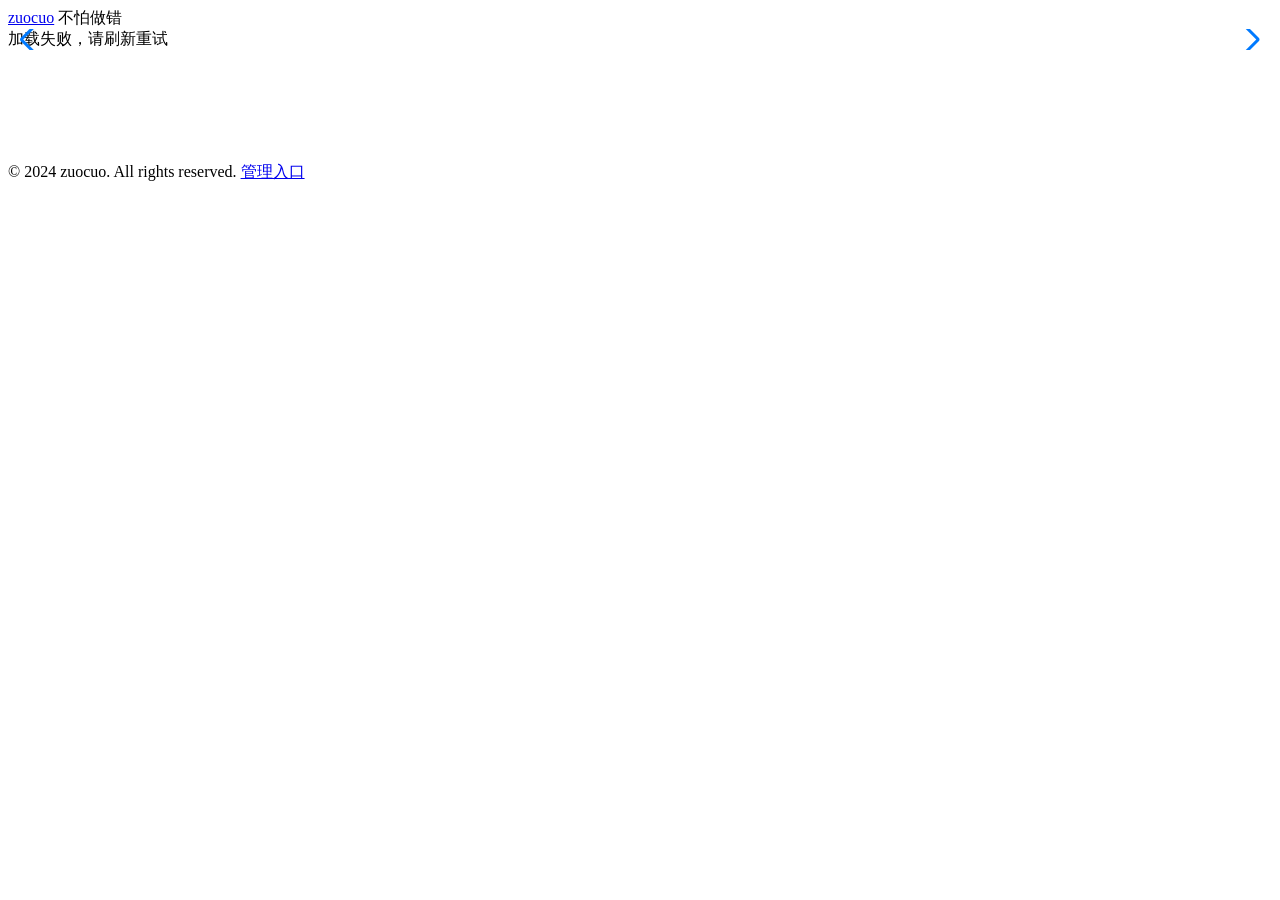
==== public/index.html @ 08ffe752 "feat: image upload (paste/drop/select) + 9-grid section with admin" ====
<!DOCTYPE html>
<html lang="zh-CN">
<head>
  <meta charset="UTF-8">
  <meta name="viewport" content="width=device-width, initial-scale=1.0">
  <title>zuocuo - 不怕做错</title>
  <link rel="stylesheet" href="https://cdn.jsdelivr.net/npm/swiper@11/swiper-bundle.min.css">
  <link rel="stylesheet" href="/css/style.css">
  <style>
    .grids-section { padding: 48px 24px 64px; }
    .grids-container { max-width: 1320px; margin: 0 auto; }
    .grids-title {
      font-size: 24px;
      font-weight: 600;
      color: #181E25;
      margin-bottom: 32px;
      text-align: center;
    }
    .grids-grid {
      display: grid;
      grid-template-columns: repeat(3, 1fr);
      gap: 24px;
    }
    @media (max-width: 768px) {
      .grids-grid { grid-template-columns: repeat(2, 1fr); gap: 16px; }
      .grids-section { padding: 32px 16px 48px; }
    }
    .grid-item {
      background: #fff;
      border-radius: 16px;
      overflow: hidden;
      box-shadow: 0 2px 8px rgba(0,0,0,0.06);
      transition: transform 0.25s ease, box-shadow 0.25s ease;
      cursor: pointer;
      text-decoration: none;
      color: inherit;
      display: block;
    }
    .grid-item:hover {
      transform: translateY(-4px);
      box-shadow: 0 12px 32px rgba(0,0,0,0.12);
    }
    .grid-item img {
      width: 100%;
      aspect-ratio: 1;
      object-fit: cover;
      display: block;
    }
    .grid-item .grid-title {
      padding: 14px 16px;
      font-size: 15px;
      font-weight: 500;
      color: #181E25;
      text-align: center;
      white-space: nowrap;
      overflow: hidden;
      text-overflow: ellipsis;
    }
    .grids-loading {
      text-align: center;
      color: #86909C;
      padding: 40px;
    }
  </style>
</head>
<body>
  <!-- 顶部导航 -->
  <header class="site-header">
    <div class="nav-inner">
      <a href="/" class="logo">zuocuo</a>
      <span class="tagline">不怕做错</span>
    </div>
  </header>

  <!-- 主内容 -->
  <main>
    <section class="hero-section">
      <div class="hero-container">
        <div class="swiper hero-swiper">
          <div class="swiper-wrapper" id="bannerWrapper">
            <div class="swiper-slide">
              <div class="banner-loading">加载中...</div>
            </div>
          </div>
          <div class="swiper-pagination"></div>
          <div class="swiper-button-prev"></div>
          <div class="swiper-button-next"></div>
        </div>
      </div>
    </section>

    <section class="grids-section">
      <div class="grids-container">
        <div class="grids-grid" id="gridsWrapper">
          <div class="grids-loading">加载中...</div>
        </div>
      </div>
    </section>
  </main>

  <!-- 页脚 -->
  <footer class="site-footer">
    <div class="footer-inner">
      <span class="copyright">© 2024 zuocuo. All rights reserved.</span>
      <a href="/admin.html" class="admin-link">管理入口</a>
    </div>
  </footer>

  <script src="https://cdn.jsdelivr.net/npm/swiper@11/swiper-bundle.min.js"></script>
  <script>
    let swiperInstance = null;

    async function loadBanners() {
      try {
        const res = await fetch('/api/banners/list');
        const data = await res.json();
        const banners = data.banners || [];
        const wrapper = document.getElementById('bannerWrapper');

        if (banners.length === 0) {
          wrapper.innerHTML = `
            <div class="swiper-slide">
              <div class="slide-content">
                <div class="slide-text">
                  <h1 class="slide-title"><span class="brand">zuocuo</span></h1>
                  <p class="slide-subtitle">不怕做错，勇敢尝试</p>
                  <div class="slide-buttons">
                    <a href="/admin.html" class="btn btn-primary">开始管理</a>
                  </div>
                </div>
                <div class="slide-media" style="background: linear-gradient(135deg, #f5f7fa 0%, #e4e8ec 100%);"></div>
              </div>
            </div>
          `;
        } else {
          wrapper.innerHTML = banners.map(b => `
            <div class="swiper-slide">
              <div class="slide-content">
                <div class="slide-text">
                  <h1 class="slide-title">${escapeHtml(b.title)}</h1>
                  ${b.subtitle ? `<p class="slide-subtitle">${escapeHtml(b.subtitle)}</p>` : ''}
                  <div class="slide-buttons">
                    ${b.btn_link ? `<a href="${escapeHtml(b.btn_link)}" class="btn btn-primary">${escapeHtml(b.btn_text || '了解更多')}</a>` : ''}
                    ${b.link_url ? `<a href="${escapeHtml(b.link_url)}" class="btn btn-secondary">查看详情</a>` : ''}
                  </div>
                </div>
                <div class="slide-media">
                  <img src="${escapeHtml(b.image_url)}" alt="${escapeHtml(b.title)}" loading="lazy">
                </div>
              </div>
            </div>
          `).join('');
        }

        if (swiperInstance) swiperInstance.destroy(true, true);

        swiperInstance = new Swiper('.hero-swiper', {
          slidesPerView: 1,
          spaceBetween: 0,
          loop: banners.length > 1,
          autoplay: banners.length > 1 ? {
            delay: 5000,
            disableOnInteraction: false,
          } : false,
          pagination: {
            el: '.swiper-pagination',
            clickable: true,
          },
          navigation: {
            nextEl: '.swiper-button-next',
            prevEl: '.swiper-button-prev',
          },
          effect: 'fade',
          fadeEffect: {
            crossFade: true
          },
        });
      } catch (err) {
        console.error('加载轮播图失败:', err);
        document.getElementById('bannerWrapper').innerHTML = `
          <div class="swiper-slide">
            <div class="banner-loading">加载失败，请刷新重试</div>
          </div>
        `;
      }
    }

    async function loadGrids() {
      try {
        const res = await fetch('/api/grids/list');
        const data = await res.json();
        const grids = data.grids || [];
        const wrapper = document.getElementById('gridsWrapper');

        if (grids.length === 0) {
          wrapper.innerHTML = '';
          return;
        }

        wrapper.innerHTML = grids.map(g => `
          <a href="${escapeHtml(g.link_url || '#')}" class="grid-item" title="${escapeHtml(g.title)}">
            <img src="${escapeHtml(g.image_url)}" alt="${escapeHtml(g.title)}" loading="lazy">
            <div class="grid-title">${escapeHtml(g.title)}</div>
          </a>
        `).join('');
      } catch (err) {
        console.error('加载九宫格失败:', err);
        document.getElementById('gridsWrapper').innerHTML = '';
      }
    }

    function escapeHtml(text) {
      if (!text) return '';
      const div = document.createElement('div');
      div.textContent = text;
      return div.innerHTML;
    }

    loadBanners();
    loadGrids();
  </script>
</body>
</html>
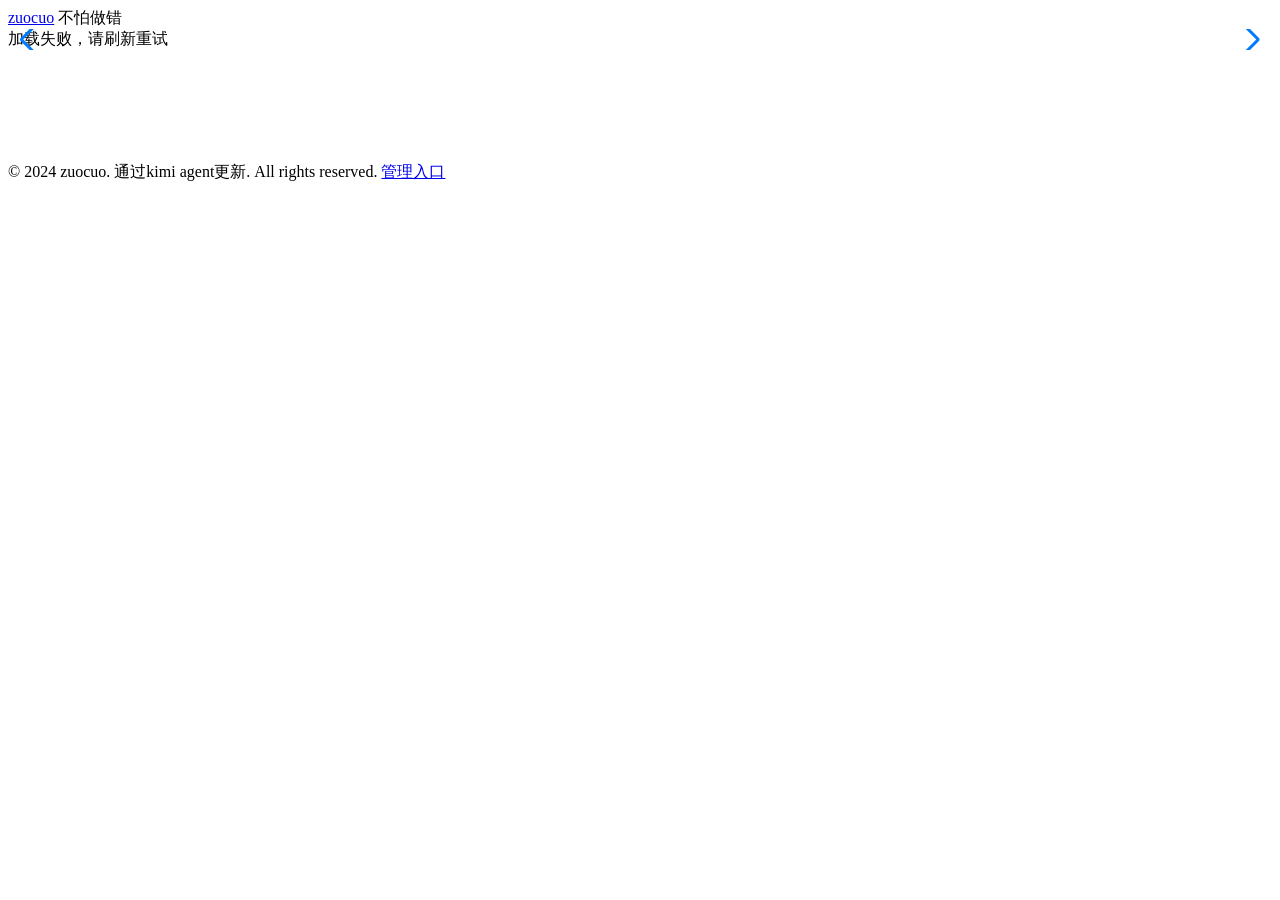
==== commit 5e313c3a: "docs: 更新首页版权信息，通过kimi agent更新" ====
--- a/public/index.html
+++ b/public/index.html
@@ -101,7 +101,7 @@
   <!-- 页脚 -->
   <footer class="site-footer">
     <div class="footer-inner">
-      <span class="copyright">© 2024 zuocuo. All rights reserved.</span>
+      <span class="copyright">© 2024 zuocuo. 通过kimi agent更新. All rights reserved.</span>
       <a href="/admin.html" class="admin-link">管理入口</a>
     </div>
   </footer>
